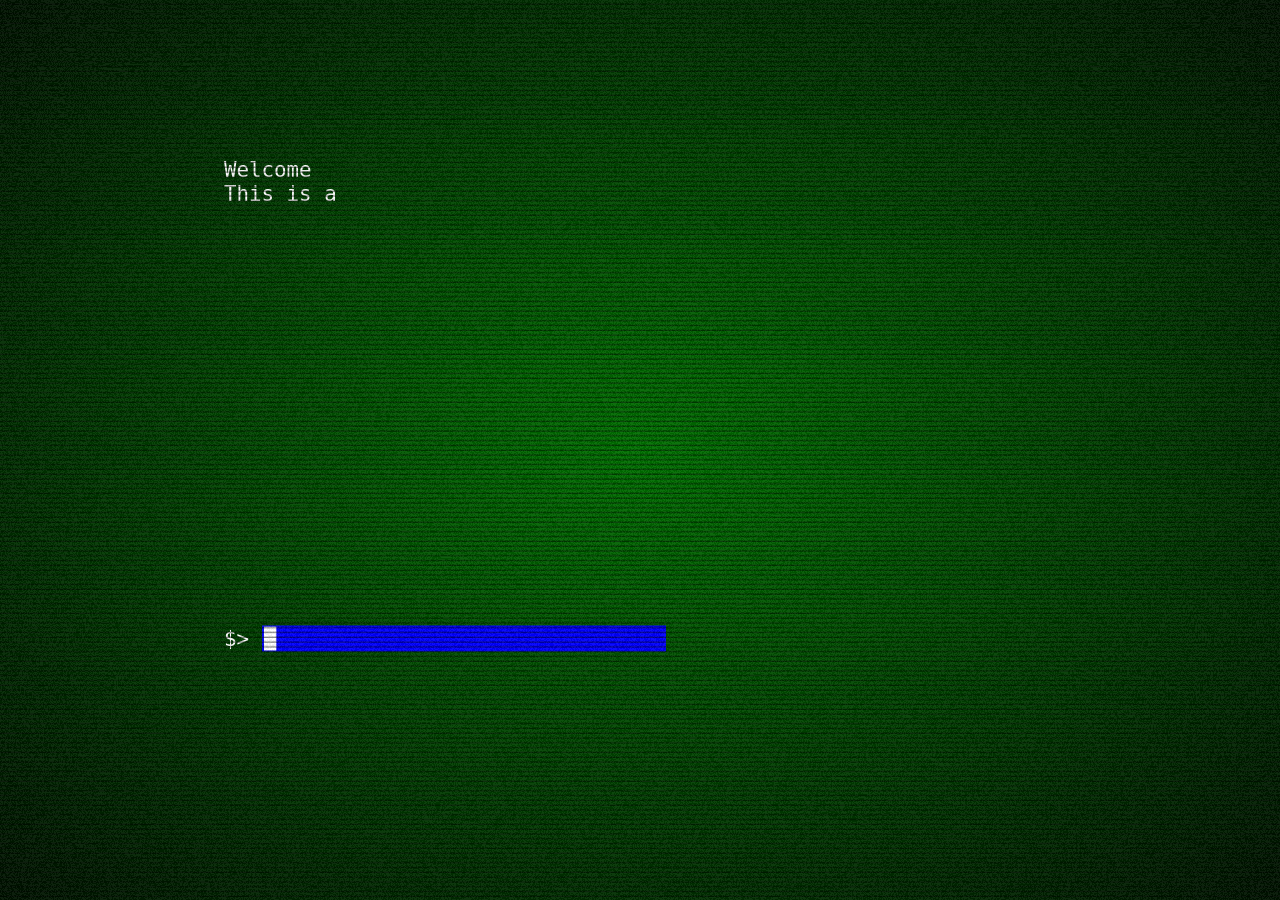
==== emeraude-escape.html @ 6cfe4a12 "wip" ====
<!DOCTYPE html>
<html lang="en">

<head>
    <meta charset="UTF-8">
    <meta http-equiv="X-UA-Compatible" content="IE=edge">
    <meta name="viewport" content="width=device-width, initial-scale=1.0">
    <title>My Resume as Escape Game</title>
    <link rel="stylesheet" href="css/reset.css">
    <link rel="stylesheet" href="css/photos.css">
    <link rel="stylesheet" href="css/input.css">
    <link rel="stylesheet" href="css/style.css">
    <script defer type="text/javascript" src="js/escape.js"></script>
</head>

<body>
    <div class="tv">
        <div id="terminal">
            <div id="output">
            </div>
            <div id="input">
                <div style="width: auto; display: inline; ">$></div>
                <div style="width: auto; display: inline; outline: none;"><input type="text" name="" id="input-text">
                </div>
            </div>
        </div>
    </div>
    <div class="flicker"></div>
    <div class="scanlines"></div>
    <div class="noise"></div>
    </div>

</body>

</html>
---- css/photos.css ----
.photo-animation {
    height: 200px;
    width: 200px;
    /*background: url('your-photo.jpg') no-repeat;*/
    background-size: 100% 0;
    animation: revealPhoto 3s steps(12, end) forwards;
}

@keyframes revealPhoto {
    from {
        height: 0;
    }

    to {
        height: 100%;
    }
}
---- css/input.css ----
#input-text {
    background: blue;
    border: none;
    outline: none;
    font-family: inherit;
    color: inherit;
    font-size: inherit;
    width: auto;
    min-width: 400px;
    caret-color: red;
}

#input-text::after {
    content: "█";
}
---- css/style.css ----
/*
 * CSS Credits:
 *  the starting point http://js13kgames.com/entries/lost-in-cyberspace
 *  flicker animation taken from http://goonhub.com/secret
 *  scanlines based on https://blog.carbonfive.com/2015/01/07/vintage-terminal-effect-in-css3/
 *  noise solution based on Temani Afif https://codepen.io/t_afif/pen/RwyqLKZ
 */
body {
    margin: 0;
    background: black;
}

.terminal img[src*="blob:"],
.terminal video {
    max-width: 100%;
}

#terminal {
    position: absolute;
    left: 50%;
    top: 50%;
    transform: translate(-50%, -50%);
    height: 65vh;
    width: 65vw;
    margin: 0 auto;
    padding: 20px;
}



/* .input-text::after {
    content: "█";
    animation: blinkCursor 1s infinite;
} */

@keyframes blinkCursor {

    0%,
    100% {
        opacity: 1;
    }

    50% {
        opacity: 0;
    }
}

.anim-typewriter {
    animation: typewriter 2s steps(12, end) 1s 1 normal both;
    border-bottom: 2px solid white;
}

.line-1 {
    border: #fff;
    overflow: hidden;
}

/* glow */
.terminal {
    text-shadow: 0 0.2rem 1rem #0c7b46;
}

#output {
    height: 80%;
}


:root {
    --background: #031e11;
}

@media (min-width: 800px) {
    :root {
        --size: 1.2;
    }
}

@media (min-width: 1200px) {
    :root {
        --size: 1.5;
    }
}

/* to see yourself like in a mirror */
.self {
    transform: scale(-1, 1);
}

.flicker {
    position: fixed;
    top: 0;
    left: 0;
    bottom: 0;
    right: 0;
    background: rgba(18, 16, 16, 0.2);
    opacity: 0;
    z-index: 1000;
    pointer-events: none;
    animation: flicker 0.12s infinite;
}

@keyframes flicker {
    0% {
        opacity: 0.552;
    }

    5% {
        opacity: 0.48287;
    }

    10% {
        opacity: 0.59134;
    }

    15.0% {
        opacity: 0.79543;
    }

    20% {
        opacity: 0.75134;
    }

    25% {
        opacity: 0.1956;
    }

    30.0% {
        opacity: 0.90687;
    }

    35% {
        opacity: 0.122;
    }

    40% {
        opacity: 0.62254;
    }

    45% {
        opacity: 0.56977;
    }

    50% {
        opacity: 0.9925;
    }

    55.0% {
        opacity: 0.55487;
    }

    60.0% {
        opacity: 0.16607;
    }

    65% {
        opacity: 0.12353;
    }

    70% {
        opacity: 0.2214;
    }

    75% {
        opacity: 0.67908;
    }

    80% {
        opacity: 0.97163;
    }

    85.0% {
        opacity: 0.1275;
    }

    90% {
        opacity: 0.37186;
    }

    95% {
        opacity: 0.24475;
    }

    100% {
        opacity: 0.37221;
    }
}

.scanlines {
    top: 0;
    left: 0;
    height: 100%;
    width: 100%;
    background: linear-gradient(to bottom,
            rgba(255, 255, 255, 0),
            rgba(255, 255, 255, 0) 50%,
            rgba(0, 0, 0, .2) 70%,
            rgba(0, 0, 0, .6));
    background-size: 100% .3rem;
    position: fixed;
    pointer-events: none;
}

.scanlines:before {
    position: absolute;
    top: 0px;
    width: 100%;
    height: 5px;
    background: #fff;
    background: linear-gradient(to bottom,
            rgba(255, 0, 0, 0) 0%,
            rgba(255, 250, 250, 1) 50%,
            rgba(255, 255, 255, 0.98) 51%,
            rgba(255, 0, 0, 0) 100%);
    /* W3C */
    opacity: .1;
}

.scanlines:after {
    box-shadow: 0 2px 6px rgba(25, 25, 25, 0.2),
        inset 0 1px rgba(50, 50, 50, 0.1),
        inset 0 3px rgba(50, 50, 50, 0.05),
        inset 0 3px 8px rgba(64, 64, 64, 0.05),
        inset 0 -5px 10px rgba(25, 25, 25, 0.1);
}

#terminal:focus-within~.scanlines:before {
    content: '';
    display: block;
    animation: vline calc(var(--time, 2) * 1s) linear infinite;
}

/*
 * MS Edge don't support focus-within and css vars
 * inside pseudo selector
 */
@supports (-ms-ime-align:auto) {
    .scanlines:before {
        content: '';
        animation: vline 3s linear infinite;
    }
}

@keyframes vline {
    to {
        transform: translate(0, 100vh)
    }
}

/* turn off animation */
.tv {
    position: relative;
    background-color: black;
    background-image: radial-gradient(rgba(0, 150, 0, 0.75), black 120%);
    height: 100vh;
    color: white;
    font: 1.3rem Inconsolata, monospace;
    background-repeat: no-repeat;
    background-size: cover;
}

.tv.collapse {
    animation: size 2s ease-out;
    animation-fill-mode: forwards;
}

.tv.collapse:before {
    content: '';
    display: block;
    height: 100%;
    position: absolute;
    left: 0;
    right: 0;
    bottom: 0;
    top: 0;
    background: white;
    z-index: 1;
    opacity: 0;
    animation: opacity 2s ease-out;
    animation-fill-mode: forwards;
}

@keyframes opacity {
    to {
        opacity: 1;
    }
}

@keyframes size {
    50% {
        transform: scaleX(calc(1 / var(--width)));
        opacity: 1;
    }

    98% {
        transform: scaleX(calc(1 / var(--width))) scaleY(calc(1 / var(--height)));
        opacity: 1;
    }

    100% {
        transform: scaleX(calc(1 / var(--width))) scaleY(calc(1 / var(--height)));
        opacity: 0;
    }
}

.collection {
    position: absolute;
    bottom: 0;
    left: 0;
    padding: 10px;
}

.noise {
    position: fixed;
    top: 0;
    left: 0;
    bottom: 0;
    right: 0;
    z-index: 2000;
    opacity: 0.05;
    pointer-events: none;
    background:
        repeating-radial-gradient(#000 0 0.0001%, #fff 0 0.0002%) 50% 0/2500px 2500px,
        repeating-conic-gradient(#000 0 0.0001%, #fff 0 0.0002%) 50% 50%/2500px 2500px;
    background-blend-mode: difference;
    animation: shift .2s infinite alternate;
}

@keyframes shift {
    100% {
        background-position: 50% 0, 50% 60%;
    }
}

@media (prefers-reduced-motion) {

    .noise,
    .flicker,
    .scanlines:before {
        animation: none !important;
    }
}
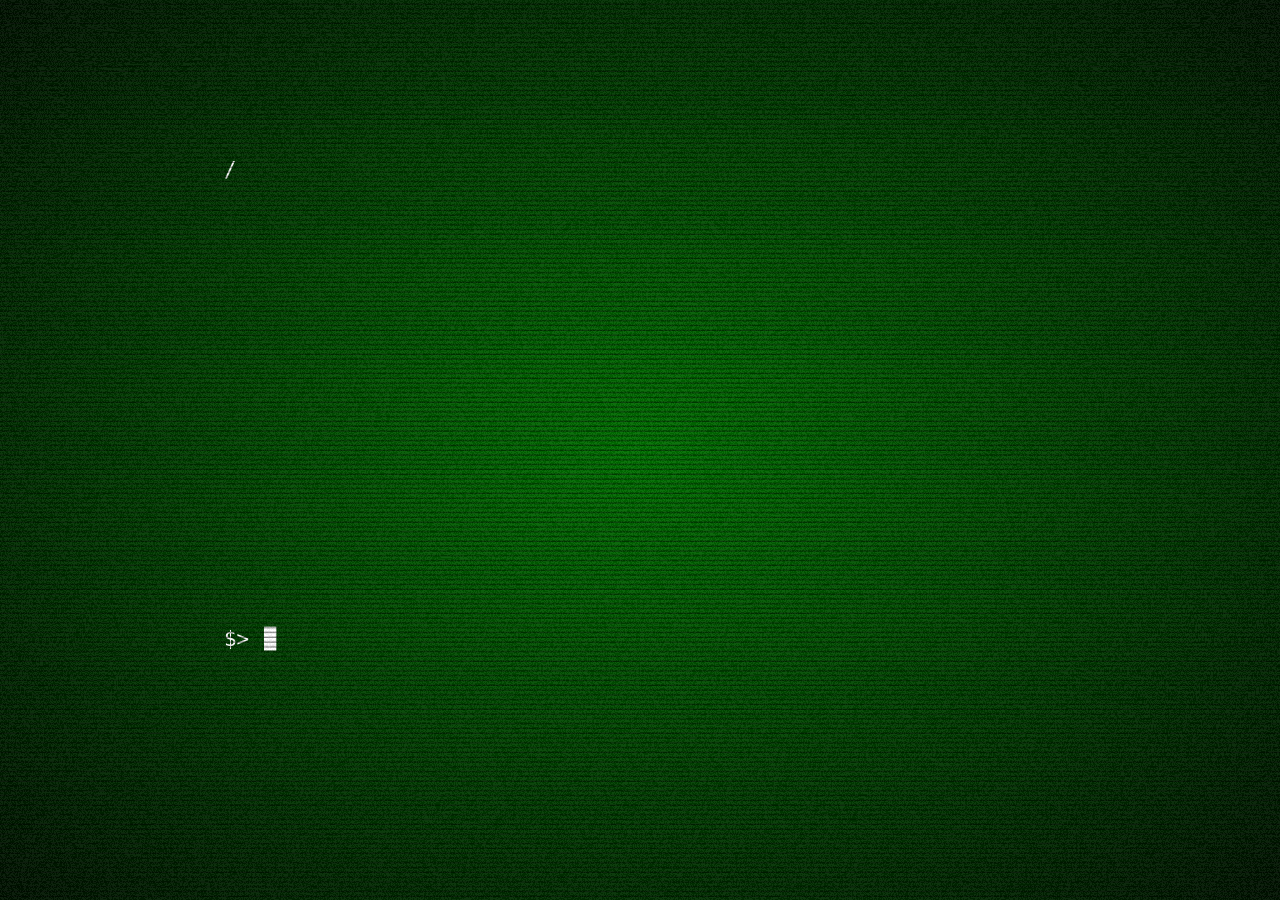
==== commit 5b3267eb: "WIP" ====
--- a/emeraude-escape.html
+++ b/emeraude-escape.html
@@ -10,7 +10,9 @@
     <link rel="stylesheet" href="css/photos.css">
     <link rel="stylesheet" href="css/input.css">
     <link rel="stylesheet" href="css/style.css">
-    <script defer type="text/javascript" src="js/escape.js"></script>
+    <link rel="stylesheet" href="css/scrollbar.css">
+    <script defer type="text/javascript" src="js/terminal.js"></script>
+    <script defer type="module" src="js/escape.js"></script>
 </head>
 
 <body>
--- a/css/input.css
+++ b/css/input.css
@@ -1,5 +1,5 @@
 #input-text {
-    background: blue;
+    background: transparent;
     border: none;
     outline: none;
     font-family: inherit;
@@ -7,7 +7,7 @@
     font-size: inherit;
     width: auto;
     min-width: 400px;
-    caret-color: red;
+    caret-color: transparent;
 }
 
 #input-text::after {
--- a/css/style.css
+++ b/css/style.css
@@ -10,6 +10,10 @@
     background: black;
 }
 
+a {
+    color: #fff;
+}
+
 .terminal img[src*="blob:"],
 .terminal video {
     max-width: 100%;
@@ -26,7 +30,10 @@
     padding: 20px;
 }
 
-
+.table {
+    border: blue;
+    border-style: solid;
+}
 
 /* .input-text::after {
     content: "█";
@@ -62,6 +69,7 @@
 
 #output {
     height: 80%;
+    overflow-y: scroll;
 }
 
 
--- a/css/scrollbar.css
+++ b/css/scrollbar.css
@@ -0,0 +1,23 @@
+/* width */
+::-webkit-scrollbar {
+    width: 5px;
+}
+
+/* Track */
+::-webkit-scrollbar-track {
+    background: transparent;
+}
+
+/* Handle */
+::-webkit-scrollbar-thumb {
+    background: rgba(255, 255, 255, 0.3);
+}
+
+/* Handle on hover */
+::-webkit-scrollbar-thumb:hover {
+    background: #555;
+}
+
+::-webkit-scrollbar-thumb:active {
+    background-color: rgba(255, 255, 255, 0.8);
+}
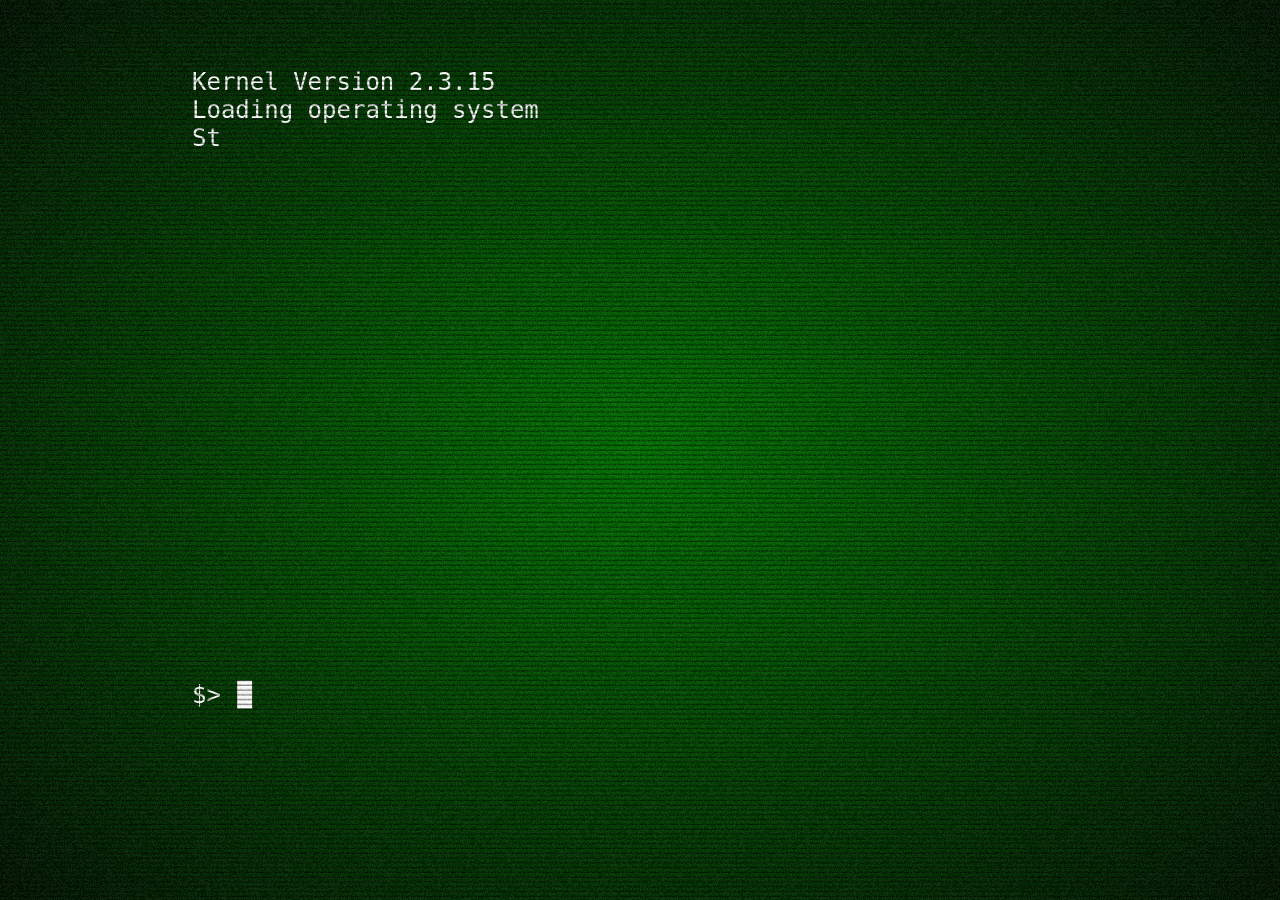
==== commit 1fc35ba1: "almost finished" ====
--- a/emeraude-escape.html
+++ b/emeraude-escape.html
@@ -25,6 +25,8 @@
                 <div style="width: auto; display: inline; outline: none;"><input type="text" name="" id="input-text">
                 </div>
             </div>
+            <div id="suggestion-aid">
+            </div>
         </div>
     </div>
     <div class="flicker"></div>
--- a/css/style.css
+++ b/css/style.css
@@ -24,8 +24,8 @@
     left: 50%;
     top: 50%;
     transform: translate(-50%, -50%);
-    height: 65vh;
-    width: 65vw;
+    height: 85vh;
+    width: 70vw;
     margin: 0 auto;
     padding: 20px;
 }
@@ -261,7 +261,7 @@
     background-image: radial-gradient(rgba(0, 150, 0, 0.75), black 120%);
     height: 100vh;
     color: white;
-    font: 1.3rem Inconsolata, monospace;
+    font: 1.5rem Inconsolata, monospace;
     background-repeat: no-repeat;
     background-size: cover;
 }
